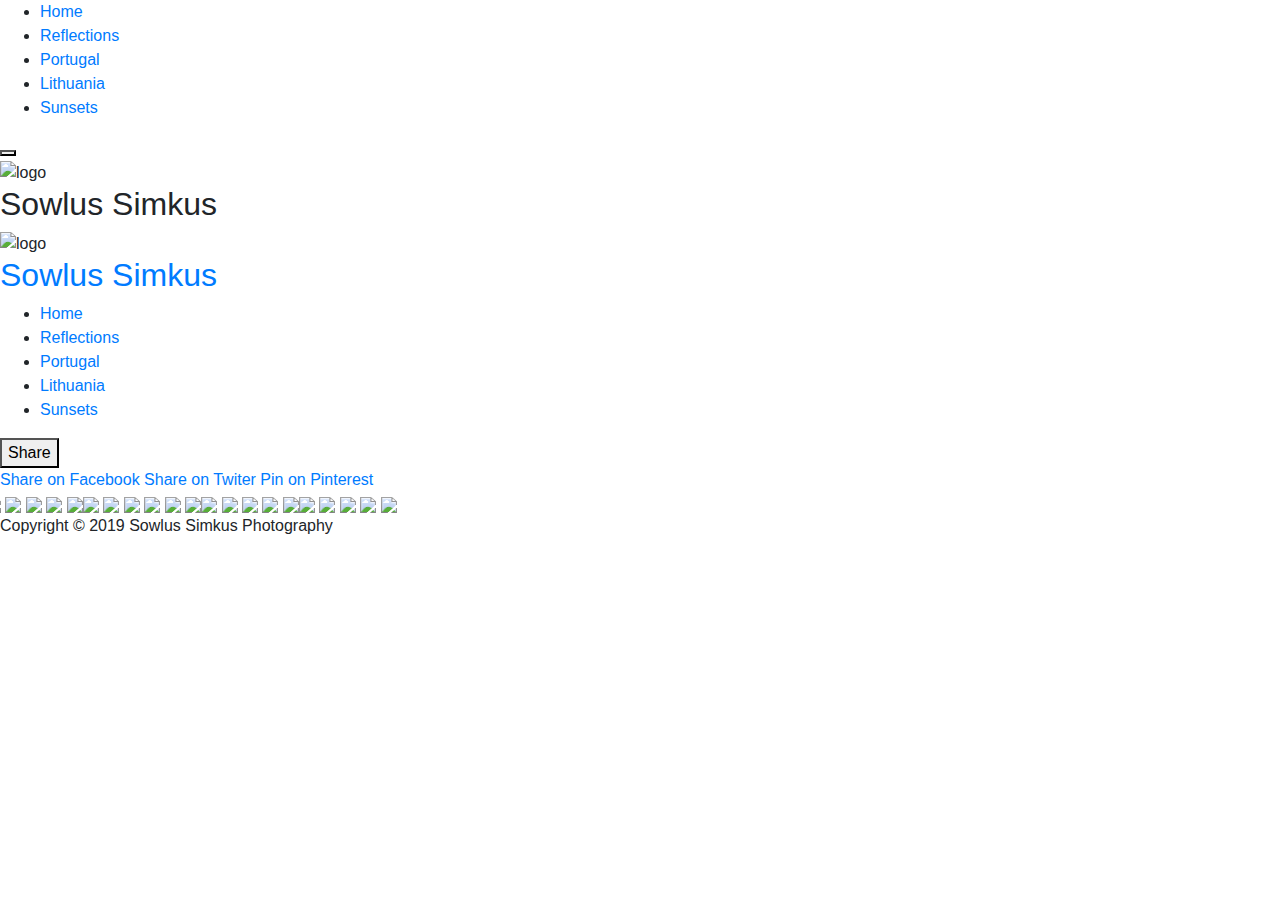
==== lithuania.html @ 19163831 "added the rest of html pages, adjusted home.html and style.css accordingly" ====
<!DOCTYPE html>
<html lang="en">

<head>
    <meta charset="UTF-8">
    <meta name="viewport" content="width=device-width, initial-scale=1.0">
    <meta http-equiv="X-UA-Compatible" content="ie=edge">

    <!-- Global site tag (gtag.js) - Google Analytics -->
    <script async src="https://www.googletagmanager.com/gtag/js?id=UA-118663084-1"></script>
    <script>
        window.dataLayer = window.dataLayer || [];

        function gtag() {
            dataLayer.push(arguments);
        }
        gtag('js', new Date());
        gtag('config', 'UA-118663084-1');
    </script>

    <link rel="stylesheet" href="https://maxcdn.bootstrapcdn.com/bootstrap/4.0.0/css/bootstrap.min.css">
    <link rel="stylesheet" type="text/css" href="style.css">
    <link rel="stylesheet" type="text/css" href="lightbox.css">
    <link rel="stylesheet" type="text/css" href="reflections.css">
    <link rel="stylesheet" type="text/css" href="ipad.css" media="screen and (max-width: 1109px)">
    <link rel="stylesheet" type="text/css" href="mobile.css" media="screen and (max-width: 620px)">
    <link rel="shortcut icon" type="image/png" href="images/favicon.png">

    <script defer src="https://use.fontawesome.com/releases/v5.0.8/js/all.js"></script>
    <title>Sowlus Simkus Photography | Lithuania</title>
    <link href="https://fonts.googleapis.com/css?family=Montserrat" rel="stylesheet">
    <link href="https://fonts.googleapis.com/css?family=Karla" rel="stylesheet">
    <link href="https://fonts.googleapis.com/css?family=Hind+Siliguri" rel="stylesheet">
    <link href="https://fonts.googleapis.com/css?family=Dosis:300" rel="stylesheet">
    <link href="https://fonts.googleapis.com/css?family=Montserrat+Alternates" rel="stylesheet">
    <link href="https://fonts.googleapis.com/css?family=Nunito+Sans" rel="stylesheet">
</head>

<body>

    <!-- Header -->
    <!-- Mobile Collapse button -->
    <div class="mobile-sidebar">
        <ul>
            <li><a href="index.html">Home</a></li>
            <li><a href="reflections.html">Reflections</a></li>
            <li><a href="portugal.html">Portugal</a></li>
            <li><a href="lithuania.html" class="current">Lithuania</a></li>
            <li><a href="sunsets.html">Sunsets</a></li>
        </ul>
        <button class="sidebar-btn">
            <span></span>
        </button>
    </div>
    <div class="mobile-branding">
        <img src="logos/SSPlogo.png" alt="logo">
        <h2>Sowlus Simkus</h2>
    </div>
    <div id="header">

        <!-- Logo & Title -->
        <div id="branding">
            <img src="logos/SSPlogo.png" alt="logo" width="70" height="70">
            <a class="index" href="./index.html">
                <h2>Sowlus Simkus</h2>
            </a>
        </div>

        <!-- Navigation Menu -->
        <div id="navbar">
            <ul>
                <li>
                    <a href="index.html">Home</a>
                </li>
                <li>
                    <a href="reflections.html">Reflections</a>
                </li>
                <li>
                    <a href="portugal.html">Portugal</a>
                </li>
                <li>
                    <a class="current" href="lithuania.html">Lithuania</a>
                </li>
                <li>
                    <a href="sunsets.html">Sunsets</a>
                </li>
            </ul>
        </div>

        <!-- Social Icons -->
        <div id="social-navbar">
            <a href="https://www.facebook.com/sowlusimkus/" target="_blank">
                <i class="fab fa-facebook-f fa-lg"></i>
            </a>
            <a href="https://500px.com/sowluss" target="_blank">
                <i class="fab fa-500px fa-lg"></i>
            </a>
            <a href="https://www.youtube.com/channel/UCvJ94MLfisViSgwBXn9QksQ?view_as=subscriber" target="_blank">
                <i class="fab fa-youtube fa-lg"></i>
            </a>
            <div class="dropdown">
                <button onclick="myFunction()" class="dropbtn">Share</button>
                <div id="myDropdown" class="dropdown-content">
                    <a href="https://www.facebook.com/sharer/sharer.php?u=" target="_blank">
                        <i class="fab fa-facebook-square fa-lg"></i>Share on Facebook</a>
                    <a href="http://www.twitter.com/share?url=http://www.sowlusimkus.com/lithuania.html"
                        target="_blank">
                        <i class="fab fa-twitter-square fa-lg"></i>Share on Twiter</a>
                    <a href="https://pinterest.com/pin/create/button/?url=&media=&description=" target="_blank">
                        <i class="fab fa-pinterest-square fa-lg"></i>Pin on Pinterest</a>
                </div>
            </div>
        </div>
    </div>
    <div class="row">
        <div class="column">
            <a href="Galleries/Lithuania/resized_L/Lithuania_1.jpg" data-lightbox="gallery_L"
                data-title="Old Town Colours">
                <img src="Galleries/Lithuania/resized_S/lithuania_1.jpg" class="focus" width="100%">
            </a>
            <a href="Galleries/Lithuania/resized_L/Lithuania_10.jpeg" data-lightbox="gallery_L"
                data-title="One winter night">
                <img src="Galleries/Lithuania/resized_S/lithuania_10.jpg" class="focus" width="100%">
            </a>
            <a href="Galleries/Lithuania/resized_L/Lithuania_11.jpg" data-lightbox="gallery_L" data-title="Countryside">
                <img src="Galleries/Lithuania/resized_S/lithuania_11.jpg" class="focus" width="100%">
            </a>
            <a href="Galleries/Lithuania/resized_L/Lithuania_3v.jpeg" data-lightbox="gallery_L">
                <img src="Galleries/Lithuania/resized_S/lithuania_3v.jpeg" class="focus" width="100%">
            </a>
            <a href="Galleries/Lithuania/resized_L/Lithuania_13v.jpg" data-lightbox="gallery_L" data-title="">
                <img src="Galleries/Lithuania/resized_S/lithuania_13v.jpg" class="focus" width="100%">
            </a>
        </div>
        <div class="column">
            <a href="Galleries/Lithuania/resized_L/Lithuania_5.jpeg" data-lightbox="gallery_L">
                <img src="Galleries/Lithuania/resized_S/lithuania_5.jpg" class="focus" width="100%">
            </a>
            <a href="Galleries/Lithuania/resized_L/Lithuania_16v.jpeg" data-lightbox="gallery_L"
                data-title="Preparing for the sunset">
                <img src="Galleries/Lithuania/resized_S/lithuania_16v.jpeg" class="focus" width="100%">
            </a>
            <a href="Galleries/Lithuania/resized_L/Lithuania_17.jpeg" data-lightbox="gallery_L"
                data-title="Winter in the old town">
                <img src="Galleries/Lithuania/resized_S/lithuania_17.jpg" class="focus" width="100%">
            </a>
            <a href="Galleries/Lithuania/resized_L/Lithuania_18.jpeg" data-lightbox="gallery_L"
                data-title="Walking in a winter wonderland">
                <img src="Galleries/Lithuania/resized_S/lithuania_18.jpg" class="focus" width="100%">
            </a>
            <a href="Galleries/Lithuania/resized_L/Lithuania_19.jpeg" data-lightbox="gallery_L"
                data-title="Into the light">
                <img src="Galleries/Lithuania/resized_S/lithuania_19.jpg" class="focus" width="100%">
            </a>
            <a href="Galleries/Lithuania/resized_L/Lithuania_14.jpg" data-lightbox="gallery_L" data-title="Pine forest">
                <img src="Galleries/Lithuania/resized_S/lithuania_14.jpg" class="focus" width="100%">
            </a>
        </div>
        <div class="column">
            <a href="Galleries/Lithuania/resized_L/Lithuania_20.jpeg" data-lightbox="gallery_L">
                <img src="Galleries/Lithuania/resized_S/lithuania_20.jpg" class="focus" width="100%">
            </a>
            <a href="Galleries/Lithuania/resized_L/Lithuania_21v.jpg" data-lightbox="gallery_L">
                <img src="Galleries/Lithuania/resized_S/lithuania_21v.jpg" class="focus" width="100%">
            </a>
            <a href="Galleries/Lithuania/resized_L/Lithuania_2v.jpeg" data-lightbox="gallery_L">
                <img src="Galleries/Lithuania/resized_S/lithuania_2v.jpeg" class="focus" width="100%">
            </a>
            <a href="Galleries/Lithuania/resized_L/Lithuania_4.jpeg" data-lightbox="gallery_L">
                <img src="Galleries/Lithuania/resized_S/lithuania_4.jpg" class="focus" width="100%">
            </a>
            <a href="Galleries/Lithuania/resized_L/Little duck.jpeg" data-lightbox="gallery_L"
                data-title="Young florist">
                <img src="Galleries/Lithuania/resized_S/Little duck.jpg" class="focus" width="100%">
            </a>
        </div>
        <div class="column">
            <a href="Galleries/Lithuania/resized_L/Lithuania_6v.jpeg" data-lightbox="gallery_L">
                <img src="Galleries/Lithuania/resized_S/lithuania_6v.jpeg" class="focus" width="100%">
            </a>
            <a href="Galleries/Lithuania/resized_L/Lithuania_7.jpeg" data-lightbox="gallery_L">
                <img src="Galleries/Lithuania/resized_S/lithuania_7.jpg" class="focus" width="100%">
            </a>
            <a href="Galleries/Lithuania/resized_L/Lithuania_8v.jpeg" data-lightbox="gallery_L">
                <img src="Galleries/Lithuania/resized_S/lithuania_8v.jpeg" class="focus" width="100%">
            </a>
            <a href="Galleries/Lithuania/resized_L/Lithuania_9.jpeg" data-lightbox="gallery_L">
                <img src="Galleries/Lithuania/resized_S/lithuania_9.jpg" class="focus" width="100%">
            </a>
            <a href="Galleries/Lithuania/resized_L/Lithuania_15.jpeg" data-lightbox="gallery_L"
                data-title="Sunny Christmas Day">
                <img src="Galleries/Lithuania/resized_S/lithuania_15.jpg" class="focus" width="100%">
            </a>
        </div>
    </div>
    <div id="footer">
        <h6>Copyright &copy; 2019 Sowlus Simkus Photography</h6>
        <h6>
    </div>

    <script src="https://ajax.googleapis.com/ajax/libs/jquery/3.3.1/jquery.min.js">
    </script>
    <script src="script.js"></script>
    <script src="lightbox.js"></script>
</body>

</html>
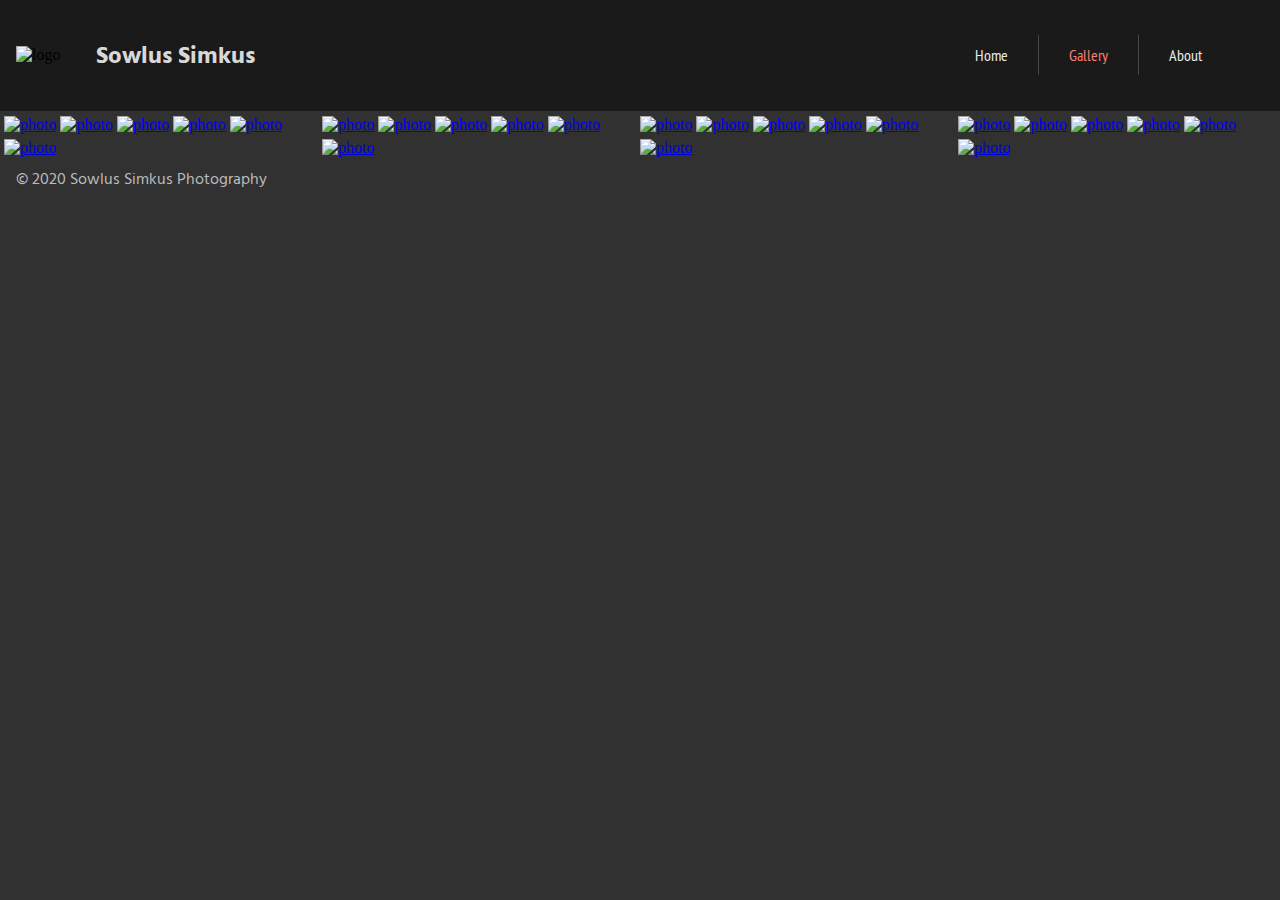
==== commit cab405f8: "made adjustments with folders" ====
--- a/lithuania.html
+++ b/lithuania.html
@@ -2,206 +2,130 @@
 <html lang="en">
 
 <head>
-    <meta charset="UTF-8">
-    <meta name="viewport" content="width=device-width, initial-scale=1.0">
-    <meta http-equiv="X-UA-Compatible" content="ie=edge">
+  <meta charset="UTF-8">
+  <meta name="viewport" content="width=device-width, initial-scale=1.0">
+  <meta http-equiv="X-UA-Compatible" content="ie=edge">
+  <link rel="stylesheet" href="/css/style.css">
+  <link rel="stylesheet" href="/css/mobile.css">
+  <link rel="stylesheet" href="/css/galleries.css">
+  <link rel="stylesheet" href="/css/lightbox.min.css">
+  <link rel="stylesheet" media="screen and (max-width: 812px)" href="/css/tablet.css">
+  <link rel="stylesheet" media="screen and (max-width: 550px)" href="/css/mobile.css">
+  <link rel="shortcut icon" type="image/png" href="/images/favicon.png">
 
-    <!-- Global site tag (gtag.js) - Google Analytics -->
-    <script async src="https://www.googletagmanager.com/gtag/js?id=UA-118663084-1"></script>
-    <script>
-        window.dataLayer = window.dataLayer || [];
 
-        function gtag() {
-            dataLayer.push(arguments);
-        }
-        gtag('js', new Date());
-        gtag('config', 'UA-118663084-1');
-    </script>
+  <title>Sowlus Simkus | Lithuania</title>
+</head>
 
-    <link rel="stylesheet" href="https://maxcdn.bootstrapcdn.com/bootstrap/4.0.0/css/bootstrap.min.css">
-    <link rel="stylesheet" type="text/css" href="style.css">
-    <link rel="stylesheet" type="text/css" href="lightbox.css">
-    <link rel="stylesheet" type="text/css" href="reflections.css">
-    <link rel="stylesheet" type="text/css" href="ipad.css" media="screen and (max-width: 1109px)">
-    <link rel="stylesheet" type="text/css" href="mobile.css" media="screen and (max-width: 620px)">
-    <link rel="shortcut icon" type="image/png" href="images/favicon.png">
-
-    <script defer src="https://use.fontawesome.com/releases/v5.0.8/js/all.js"></script>
-    <title>Sowlus Simkus Photography | Lithuania</title>
-    <link href="https://fonts.googleapis.com/css?family=Montserrat" rel="stylesheet">
-    <link href="https://fonts.googleapis.com/css?family=Karla" rel="stylesheet">
-    <link href="https://fonts.googleapis.com/css?family=Hind+Siliguri" rel="stylesheet">
-    <link href="https://fonts.googleapis.com/css?family=Dosis:300" rel="stylesheet">
-    <link href="https://fonts.googleapis.com/css?family=Montserrat+Alternates" rel="stylesheet">
-    <link href="https://fonts.googleapis.com/css?family=Nunito+Sans" rel="stylesheet">
-</head>
+<header id="navbar">
+  <div class="brand">
+    <img src="/logos/SSPlogo.png" alt="logo">
+    <h2>Sowlus Simkus</h2>
+  </div>
+  <ul>
+    <li><a href="index.html">Home</a></li>
+    <li><a href="#" class="active">Gallery</a>
+      <ul>
+        <li><a href="lithuania.html" class="active">Lithuania</a></li>
+        <li><a href="portugal.html">Portugal</a></li>
+        <li><a href="reflections.html">Reflections</a></li>
+        <li><a href="sunsets.html">Sunsets</a></li>
+      </ul>
+    </li>
+    <li><a href="about.html">About</a></li>
+  </ul>
+</header>
 
 <body>
 
-    <!-- Header -->
-    <!-- Mobile Collapse button -->
-    <div class="mobile-sidebar">
-        <ul>
-            <li><a href="index.html">Home</a></li>
-            <li><a href="reflections.html">Reflections</a></li>
-            <li><a href="portugal.html">Portugal</a></li>
-            <li><a href="lithuania.html" class="current">Lithuania</a></li>
-            <li><a href="sunsets.html">Sunsets</a></li>
-        </ul>
-        <button class="sidebar-btn">
-            <span></span>
-        </button>
-    </div>
-    <div class="mobile-branding">
-        <img src="logos/SSPlogo.png" alt="logo">
-        <h2>Sowlus Simkus</h2>
-    </div>
-    <div id="header">
+  <!-- LITHUANIA GALLERY -->
 
-        <!-- Logo & Title -->
-        <div id="branding">
-            <img src="logos/SSPlogo.png" alt="logo" width="70" height="70">
-            <a class="index" href="./index.html">
-                <h2>Sowlus Simkus</h2>
-            </a>
-        </div>
+  <div class="row">
 
-        <!-- Navigation Menu -->
-        <div id="navbar">
-            <ul>
-                <li>
-                    <a href="index.html">Home</a>
-                </li>
-                <li>
-                    <a href="reflections.html">Reflections</a>
-                </li>
-                <li>
-                    <a href="portugal.html">Portugal</a>
-                </li>
-                <li>
-                    <a class="current" href="lithuania.html">Lithuania</a>
-                </li>
-                <li>
-                    <a href="sunsets.html">Sunsets</a>
-                </li>
-            </ul>
-        </div>
-
-        <!-- Social Icons -->
-        <div id="social-navbar">
-            <a href="https://www.facebook.com/sowlusimkus/" target="_blank">
-                <i class="fab fa-facebook-f fa-lg"></i>
-            </a>
-            <a href="https://500px.com/sowluss" target="_blank">
-                <i class="fab fa-500px fa-lg"></i>
-            </a>
-            <a href="https://www.youtube.com/channel/UCvJ94MLfisViSgwBXn9QksQ?view_as=subscriber" target="_blank">
-                <i class="fab fa-youtube fa-lg"></i>
-            </a>
-            <div class="dropdown">
-                <button onclick="myFunction()" class="dropbtn">Share</button>
-                <div id="myDropdown" class="dropdown-content">
-                    <a href="https://www.facebook.com/sharer/sharer.php?u=" target="_blank">
-                        <i class="fab fa-facebook-square fa-lg"></i>Share on Facebook</a>
-                    <a href="http://www.twitter.com/share?url=http://www.sowlusimkus.com/lithuania.html"
-                        target="_blank">
-                        <i class="fab fa-twitter-square fa-lg"></i>Share on Twiter</a>
-                    <a href="https://pinterest.com/pin/create/button/?url=&media=&description=" target="_blank">
-                        <i class="fab fa-pinterest-square fa-lg"></i>Pin on Pinterest</a>
-                </div>
-            </div>
-        </div>
-    </div>
-    <div class="row">
-        <div class="column">
-            <a href="Galleries/Lithuania/resized_L/Lithuania_1.jpg" data-lightbox="gallery_L"
-                data-title="Old Town Colours">
-                <img src="Galleries/Lithuania/resized_S/lithuania_1.jpg" class="focus" width="100%">
-            </a>
-            <a href="Galleries/Lithuania/resized_L/Lithuania_10.jpeg" data-lightbox="gallery_L"
-                data-title="One winter night">
-                <img src="Galleries/Lithuania/resized_S/lithuania_10.jpg" class="focus" width="100%">
-            </a>
-            <a href="Galleries/Lithuania/resized_L/Lithuania_11.jpg" data-lightbox="gallery_L" data-title="Countryside">
-                <img src="Galleries/Lithuania/resized_S/lithuania_11.jpg" class="focus" width="100%">
-            </a>
-            <a href="Galleries/Lithuania/resized_L/Lithuania_3v.jpeg" data-lightbox="gallery_L">
-                <img src="Galleries/Lithuania/resized_S/lithuania_3v.jpeg" class="focus" width="100%">
-            </a>
-            <a href="Galleries/Lithuania/resized_L/Lithuania_13v.jpg" data-lightbox="gallery_L" data-title="">
-                <img src="Galleries/Lithuania/resized_S/lithuania_13v.jpg" class="focus" width="100%">
-            </a>
-        </div>
-        <div class="column">
-            <a href="Galleries/Lithuania/resized_L/Lithuania_5.jpeg" data-lightbox="gallery_L">
-                <img src="Galleries/Lithuania/resized_S/lithuania_5.jpg" class="focus" width="100%">
-            </a>
-            <a href="Galleries/Lithuania/resized_L/Lithuania_16v.jpeg" data-lightbox="gallery_L"
-                data-title="Preparing for the sunset">
-                <img src="Galleries/Lithuania/resized_S/lithuania_16v.jpeg" class="focus" width="100%">
-            </a>
-            <a href="Galleries/Lithuania/resized_L/Lithuania_17.jpeg" data-lightbox="gallery_L"
-                data-title="Winter in the old town">
-                <img src="Galleries/Lithuania/resized_S/lithuania_17.jpg" class="focus" width="100%">
-            </a>
-            <a href="Galleries/Lithuania/resized_L/Lithuania_18.jpeg" data-lightbox="gallery_L"
-                data-title="Walking in a winter wonderland">
-                <img src="Galleries/Lithuania/resized_S/lithuania_18.jpg" class="focus" width="100%">
-            </a>
-            <a href="Galleries/Lithuania/resized_L/Lithuania_19.jpeg" data-lightbox="gallery_L"
-                data-title="Into the light">
-                <img src="Galleries/Lithuania/resized_S/lithuania_19.jpg" class="focus" width="100%">
-            </a>
-            <a href="Galleries/Lithuania/resized_L/Lithuania_14.jpg" data-lightbox="gallery_L" data-title="Pine forest">
-                <img src="Galleries/Lithuania/resized_S/lithuania_14.jpg" class="focus" width="100%">
-            </a>
-        </div>
-        <div class="column">
-            <a href="Galleries/Lithuania/resized_L/Lithuania_20.jpeg" data-lightbox="gallery_L">
-                <img src="Galleries/Lithuania/resized_S/lithuania_20.jpg" class="focus" width="100%">
-            </a>
-            <a href="Galleries/Lithuania/resized_L/Lithuania_21v.jpg" data-lightbox="gallery_L">
-                <img src="Galleries/Lithuania/resized_S/lithuania_21v.jpg" class="focus" width="100%">
-            </a>
-            <a href="Galleries/Lithuania/resized_L/Lithuania_2v.jpeg" data-lightbox="gallery_L">
-                <img src="Galleries/Lithuania/resized_S/lithuania_2v.jpeg" class="focus" width="100%">
-            </a>
-            <a href="Galleries/Lithuania/resized_L/Lithuania_4.jpeg" data-lightbox="gallery_L">
-                <img src="Galleries/Lithuania/resized_S/lithuania_4.jpg" class="focus" width="100%">
-            </a>
-            <a href="Galleries/Lithuania/resized_L/Little duck.jpeg" data-lightbox="gallery_L"
-                data-title="Young florist">
-                <img src="Galleries/Lithuania/resized_S/Little duck.jpg" class="focus" width="100%">
-            </a>
-        </div>
-        <div class="column">
-            <a href="Galleries/Lithuania/resized_L/Lithuania_6v.jpeg" data-lightbox="gallery_L">
-                <img src="Galleries/Lithuania/resized_S/lithuania_6v.jpeg" class="focus" width="100%">
-            </a>
-            <a href="Galleries/Lithuania/resized_L/Lithuania_7.jpeg" data-lightbox="gallery_L">
-                <img src="Galleries/Lithuania/resized_S/lithuania_7.jpg" class="focus" width="100%">
-            </a>
-            <a href="Galleries/Lithuania/resized_L/Lithuania_8v.jpeg" data-lightbox="gallery_L">
-                <img src="Galleries/Lithuania/resized_S/lithuania_8v.jpeg" class="focus" width="100%">
-            </a>
-            <a href="Galleries/Lithuania/resized_L/Lithuania_9.jpeg" data-lightbox="gallery_L">
-                <img src="Galleries/Lithuania/resized_S/lithuania_9.jpg" class="focus" width="100%">
-            </a>
-            <a href="Galleries/Lithuania/resized_L/Lithuania_15.jpeg" data-lightbox="gallery_L"
-                data-title="Sunny Christmas Day">
-                <img src="Galleries/Lithuania/resized_S/lithuania_15.jpg" class="focus" width="100%">
-            </a>
-        </div>
-    </div>
-    <div id="footer">
-        <h6>Copyright &copy; 2019 Sowlus Simkus Photography</h6>
-        <h6>
+    <div class="column">
+      <a href="/Galleries/Lithuania/large/1.jpg" data-lightbox="gallery"
+        data-title="Old Town Colors (Klaipėda, Lithuania)"><img src="/Galleries/Lithuania/small/1.jpg" alt="photo"></a>
+      <a href="/Galleries/Lithuania/large/10.jpeg" data-lightbox="gallery"
+        data-title="One Winter Night (Klaipėda, Lithuania)"><img src="/Galleries/Lithuania/small/10.jpg"
+          alt="photo"></a>
+      <a href="/Galleries/Lithuania/large/11.jpg" data-lightbox="gallery"
+        data-title="Close to Nature (Plateliai, Lithuania)"><img src="/Galleries/Lithuania/small/11.jpg"
+          alt="photo"></a>
+      <a href="/Galleries/Lithuania/large/13.jpg" data-lightbox="gallery"
+        data-title="Spacious Home (Plungė, Lithuania)"><img src="/Galleries/Lithuania/small/13v.jpg" alt="photo"></a>
+      <a href="/Galleries/Lithuania/large/2v.jpeg" data-lightbox="gallery"
+        data-title="Overlooking the Lake (Plateliai, Lithuania)"><img src="/Galleries/Lithuania/small/2v.jpeg"
+          alt="photo"></a>
+      <a href="/Galleries/Lithuania/large/25.jpg" data-lightbox="gallery"
+        data-title="One Summer Day (Plungė, Lithuania)"><img src="/Galleries/Lithuania/small/25.jpg" alt="photo"></a>
     </div>
 
-    <script src="https://ajax.googleapis.com/ajax/libs/jquery/3.3.1/jquery.min.js">
-    </script>
-    <script src="script.js"></script>
-    <script src="lightbox.js"></script>
+    <div class="column">
+      <a href="/Galleries/Lithuania/large/16v.jpeg" data-lightbox="gallery"
+        data-title="Preparing for the Sunset (Klaipėda, Lithuania)"><img src="/Galleries/Lithuania/small/16v.jpeg"
+          alt="photo"></a>
+      <a href="/Galleries/Lithuania/large/17.jpeg" data-lightbox="gallery"
+        data-title="Winter in the Old Town (Klaipėda, Lithuania)"><img src="/Galleries/Lithuania/small/17.jpg"
+          alt="photo"></a>
+      <a href="/Galleries/Lithuania/large/18.jpeg" data-lightbox="gallery"
+        data-title="Walking in the Winter Wonderlan (Smiltynė Forest, Klaipėda, Lithuania)"><img
+          src="/Galleries/Lithuania/small/18.jpg" alt="photo"></a>
+      <a href="/Galleries/Lithuania/large/19.jpeg" data-lightbox="gallery"
+        data-title="Into the Light (Smiltynė, Klaipėda, Lithuania)"><img src="/Galleries/Lithuania/small/19.jpg"
+          alt="photo"></a>
+      <a href="/Galleries/Lithuania/large/20.jpeg" data-lightbox="gallery"
+        data-title="Autumn Nature (Plungė, Lithuania)"><img src="/Galleries/Lithuania/small/20.jpg" alt="photo"></a>
+      <a href="/Galleries/Lithuania/large/3v.jpeg" data-lightbox="gallery"
+        data-title="Coastline Nature (Olando Kepurė, Klaipėda, Lithuania)"><img src="/Galleries/Lithuania/small/3v.jpeg"
+          alt="photo"></a>
+    </div>
+
+    <div class="column">
+      <a href="/Galleries/Lithuania/large/4.jpeg" data-lightbox="gallery"
+        data-title="Autumn in a Park (Plungė, Lithuania)"><img src="/Galleries/Lithuania/small/4.jpg" alt="photo"></a>
+      <a href="/Galleries/Lithuania/large/5.jpeg" data-lightbox="gallery"
+        data-title="Baltic Coastline (Klaipėda, Lithuania)"><img src="/Galleries/Lithuania/small/5.jpg" alt="photo"></a>
+      <a href="/Galleries/Lithuania/large/6.jpeg" data-lightbox="gallery"
+        data-title="Colors of Summer (Plungė, Lithuania)"><img src="/Galleries/Lithuania/small/6v.jpeg" alt="photo"></a>
+      <a href="/Galleries/Lithuania/large/7.jpeg" data-lightbox="gallery"
+        data-title="Overlooking Wilderenes (Smiltynė Forest, Klaipėda, Lithuania)"><img
+          src="/Galleries/Lithuania/small/7.jpg" alt="photo"></a>
+      <a href="/Galleries/Lithuania/large/8v.jpeg" data-lightbox="gallery"
+        data-title="Pride of the City (Klaipėda, Lithuania)"><img src="/Galleries/Lithuania/small/8v.jpeg"
+          alt="photo"></a>
+      <a href="/Galleries/Lithuania/large/9.jpeg" data-lightbox="gallery"
+        data-title="Frozen Old Town (Klaipėda, Lithuania)"><img src="/Galleries/Lithuania/small/9.jpg" alt="photo"></a>
+    </div>
+
+    <div class="column">
+      <a href="/Galleries/Lithuania/large/21v.jpg" data-lightbox="gallery"
+        data-title="On the Winter Paths (Smiltynė Forest, Klaipėda, Lithuania)"><img
+          src="/Galleries/Lithuania/small/21v.jpg" alt="photo"></a>
+      <a href="/Galleries/Lithuania/large/22.jpeg" data-lightbox="gallery"
+        data-title="Young Florist (Plateliai, Lithuania)"><img src="/Galleries/Lithuania/small/22.jpg" alt="photo"></a>
+      <a href="/Galleries/Lithuania/large/23.jpg" data-lightbox="gallery"
+        data-title="On the Cold Night (Klaipėda, Lithuania)"><img src="/Galleries/Lithuania/small/23.jpg"
+          alt="photo"></a>
+      <a href="/Galleries/Lithuania/large/24.jpg" data-lightbox="gallery"
+        data-title="Standing Alone (Smiltynė, Klaipėda, Lithuania)"><img src="/Galleries/Lithuania/small/24.jpg"
+          alt="photo"></a>
+      <a href="/Galleries/Lithuania/large/15.jpeg" data-lightbox="gallery"
+        data-title="Christmas Day in a Small Town (Plungė, Lithuania)"><img src="/Galleries/Lithuania/small/15.jpg"
+          alt="photo"></a>
+      <a href="/Galleries/Lithuania/large/14.jpg" data-lightbox="gallery"
+        data-title="Standing Still (Smiltynė Forest, Klaipėda, Lithuania)"><img src="/Galleries/Lithuania/small/14.jpg"
+          alt="photo"></a>
+    </div>
+  </div>
+
+  <footer>
+    &copy; 2020 Sowlus Simkus Photography
+  </footer>
+
+  <script src="https://code.jquery.com/jquery-3.4.1.slim.js"></script>
+  <script src="/js/main.js"></script>
+  <script src="/js/lightbox-plus-jquery.min.js"></script>
+
 </body>
 
 </html>--- a/css/style.css
+++ b/css/style.css
@@ -0,0 +1,259 @@
+/* Google fonts */
+@import url('https://fonts.googleapis.com/css?family=Hind+Siliguri&display=swap');
+@import url('https://fonts.googleapis.com/css?family=PT+Sans+Narrow&display=swap');
+@import url('https://fonts.googleapis.com/css?family=Hind+Guntur&display=swap');
+@import url('https://fonts.googleapis.com/css?family=Hind+Vadodara&display=swap');
+
+*,
+::before,
+::after {
+  box-sizing: border-box;
+}
+
+html {
+  scroll-behavior: smooth;
+}
+
+body {
+  margin: 0;
+  padding: 0;
+}
+
+.brand {
+  display: flex;
+  align-items: center;
+}
+
+.brand img {
+  width: 70px;
+}
+
+.brand h2 {
+  font-family: 'Hind Siliguri',
+    sans-serif;
+  padding: 0 10px;
+  color: #d8d8d8;
+}
+
+
+header {
+  display: flex;
+  position: fixed;
+  width: 100%;
+  top: 0;
+  background: rgb(49, 49, 50);
+  background: linear-gradient(180deg, rgba(49, 49, 50, 0.8225665266106442) 31%, rgba(59, 59, 62, 0.4472163865546218) 100%, rgba(0, 212, 255, 1) 100%);
+  justify-content: space-between;
+  align-items: center;
+  z-index: 1;
+  padding: 1rem;
+}
+
+header ul {
+  display: flex;
+  align-items: center;
+  list-style: none;
+  margin-right: 2rem;
+}
+
+header ul li {
+  font-family: 'PT Sans Narrow',
+    sans-serif;
+  list-style: none;
+  position: relative;
+  padding: 10px 10px;
+  transition: .5s;
+  border-right: 1px solid rgba(255, 255, 255, .2);
+}
+
+header ul li a:hover {
+  color: #FA8072;
+  font-style: italic;
+  transition: .3s;
+}
+
+header ul li:last-child {
+  border-right: none;
+}
+
+header ul li a {
+  text-decoration: none;
+  padding: 0 20px;
+  color: #ebebeb;
+}
+
+.active {
+  color: #FA8072;
+}
+
+/* dropdown menu */
+
+header ul li ul {
+  position: absolute;
+  top: 39px;
+  left: 0;
+  background: rgb(49, 49, 50);
+  background: linear-gradient(180deg, rgba(49, 49, 50, 0.8225665266106442) 31%, rgba(59, 59, 62, 0.4472163865546218) 100%, rgba(0, 212, 255, 1) 100%);
+  display: block;
+  width: 140px;
+  transition: .5s;
+  opacity: 0;
+  visibility: hidden;
+  padding: 5px 0px;
+}
+
+header ul li:hover ul {
+  opacity: 1;
+  visibility: visible;
+}
+
+header ul li ul li {
+  border-right: none;
+  border-bottom: 1px solid rgba(255, 255, 255, .2);
+}
+
+header ul li ul li:last-child {
+  border: none;
+}
+
+/* SHOWCASE */
+
+section {
+  position: relative;
+  display: flex;
+  width: 100%;
+  min-height: 100vh;
+  flex-flow: column wrap;
+  align-items: center;
+  justify-content: center;
+  font-size: 1rem;
+  background-color: #f4f4f4;
+  background-image: url(/images/thebeach_main.jpg);
+  background-size: cover;
+  scroll-snap-align: center;
+}
+
+
+section a {
+  text-decoration: none;
+}
+
+section:nth-child(3) {
+  background-image: url(/images/lithuania.jpg);
+}
+
+section:nth-child(4) {
+  background-image: url(/images/portugal.jpg);
+}
+
+section:nth-child(5) {
+  background-image: url(/images/reflections.jpeg);
+}
+
+section:nth-child(6) {
+  background-image: url(/images/sunsets.jpg);
+}
+
+section:nth-child(7) {
+  background-image: url(/images/about.JPG);
+}
+
+/* Gallery Titles */
+
+section h2 {
+  position: absolute;
+  top: 50%;
+  left: 50%;
+  transform: translate(-50%, -50%);
+  margin: 0;
+  padding: 0;
+  font-size: 6em;
+  font-family: 'Hind Siliguri';
+  font-weight: 700;
+  color: #fff;
+  text-transform: uppercase;
+  transition: .5s;
+  background: linear-gradient(rgba(255, 255, 255, .9) 60%, transparent 97%);
+  -webkit-background-clip: text;
+  -webkit-text-fill-color: transparent;
+}
+
+section h2:hover {
+  letter-spacing: 15px;
+}
+
+section h2#welcome:hover {
+  letter-spacing: 0px;
+}
+
+/* About Page*/
+
+section#about-page  {
+  display: flex;
+  width: 100%;
+  min-height: 110vh;
+  flex-flow: column wrap;
+  align-items: center;
+  justify-content: center;
+  font-size: 0.7rem;
+  font-family: 'Hind Vadodara',
+    sans-serif;
+  /* background-color: #f4f4f4; */
+  background-image: url(/images/about.JPG);
+  background-size: cover;
+  scroll-snap-align: center;
+  text-align: center;
+}
+
+.about-container {
+  display: flex;
+  position: absolute;
+  width: 100%;
+  height: 100%;
+  flex-direction: column;
+  justify-content: center;
+  color: #fff;
+  font-size: 2em;
+  padding: 15rem;
+} 
+
+div.social {
+  position: relative;
+} 
+
+div.social i {
+  padding: 10px;
+}
+
+.social a {
+  color: #fff;
+  text-decoration: none;
+}
+
+a .fa-facebook-f:hover {
+  color: #3b5998;
+  transition: .3s;
+}
+
+a .fa-500px:hover {
+  color: #0099e5;
+  transition: .3s;
+}
+
+a .fa-youtube:hover {
+  color: #ff0000;
+  transition: .3s;
+}
+
+
+/* Footer */
+
+footer {
+  height: 3rem;
+  line-height: 3rem;
+  padding: 0 1rem;
+  font-family: 'Hind Guntur',
+    sans-serif;
+  background: #313132;
+  color: #bbbbbb;
+}--- a/css/mobile.css
+++ b/css/mobile.css
@@ -0,0 +1,61 @@
+@media (max-width: 667px) {
+  header {
+    position: static;
+    display: block;
+  }
+
+  header ul {
+    display: block;
+  }
+
+  header ul li {
+    display: block;
+  }
+
+  header ul li ul {
+    width: 70%;
+    z-index: 1;
+  }
+
+  header ul li {
+    border-right: none;
+  }
+
+  .brand {
+    justify-content: center;
+    width: 100%;
+  }
+
+  /* showcase */
+
+  section {
+    display: block;
+    min-height: 40vh;
+    font-size: .5rem;
+  }
+
+  section img {
+    width: 100%;
+  }
+
+  /* GALLERIES */
+
+  .column {
+    -ms-flex: 100%;
+    flex: 100%;
+    max-width: 100%;
+  }
+
+  section#about-page  {
+    font-size: 0.5rem;
+  }
+
+  .about-container {
+    padding: 4rem;
+  } 
+  /* footer */
+
+  footer {
+    text-align: center;
+  }
+}--- a/css/galleries.css
+++ b/css/galleries.css
@@ -0,0 +1,39 @@
+body {
+  background: #313132;
+}
+
+header {
+  position: sticky;
+  background: #1a1a1a;
+}
+
+.row {
+  display: -ms-flexbox;
+  display: flex;
+  -ms-flex-wrap: wrap;
+  flex-wrap: wrap;
+  padding: 0% 4px;
+}
+
+.column {
+  -ms-flex: 25%;
+  flex: 25%;
+  max-width: 25%;
+  padding-right: 5px;
+}
+
+.column:last-child {
+  padding-right: 0px;
+}
+
+.column img {
+  margin-top: 5px;
+  vertical-align: middle;
+  width: 100%;
+}
+
+.row .column img:hover {
+  /* filter: grayscale(100%); */
+  opacity: .8;
+  transition: .3s ease-in-out;
+}--- a/css/tablet.css
+++ b/css/tablet.css
@@ -0,0 +1,17 @@
+/* Gallery */
+
+@media screen and (min-width: 450px) and (max-width: 812px) {
+  .column {
+    -ms-flex: 50%;
+    flex: 50%;
+    max-width: 50%;
+  }
+
+  section#about-page  {
+    font-size: 0.6rem;
+  }
+
+  .about-container {
+    padding: 7rem;
+  } 
+}--- a/css/mobile.css
+++ b/css/mobile.css
@@ -0,0 +1,61 @@
+@media (max-width: 667px) {
+  header {
+    position: static;
+    display: block;
+  }
+
+  header ul {
+    display: block;
+  }
+
+  header ul li {
+    display: block;
+  }
+
+  header ul li ul {
+    width: 70%;
+    z-index: 1;
+  }
+
+  header ul li {
+    border-right: none;
+  }
+
+  .brand {
+    justify-content: center;
+    width: 100%;
+  }
+
+  /* showcase */
+
+  section {
+    display: block;
+    min-height: 40vh;
+    font-size: .5rem;
+  }
+
+  section img {
+    width: 100%;
+  }
+
+  /* GALLERIES */
+
+  .column {
+    -ms-flex: 100%;
+    flex: 100%;
+    max-width: 100%;
+  }
+
+  section#about-page  {
+    font-size: 0.5rem;
+  }
+
+  .about-container {
+    padding: 4rem;
+  } 
+  /* footer */
+
+  footer {
+    text-align: center;
+  }
+}